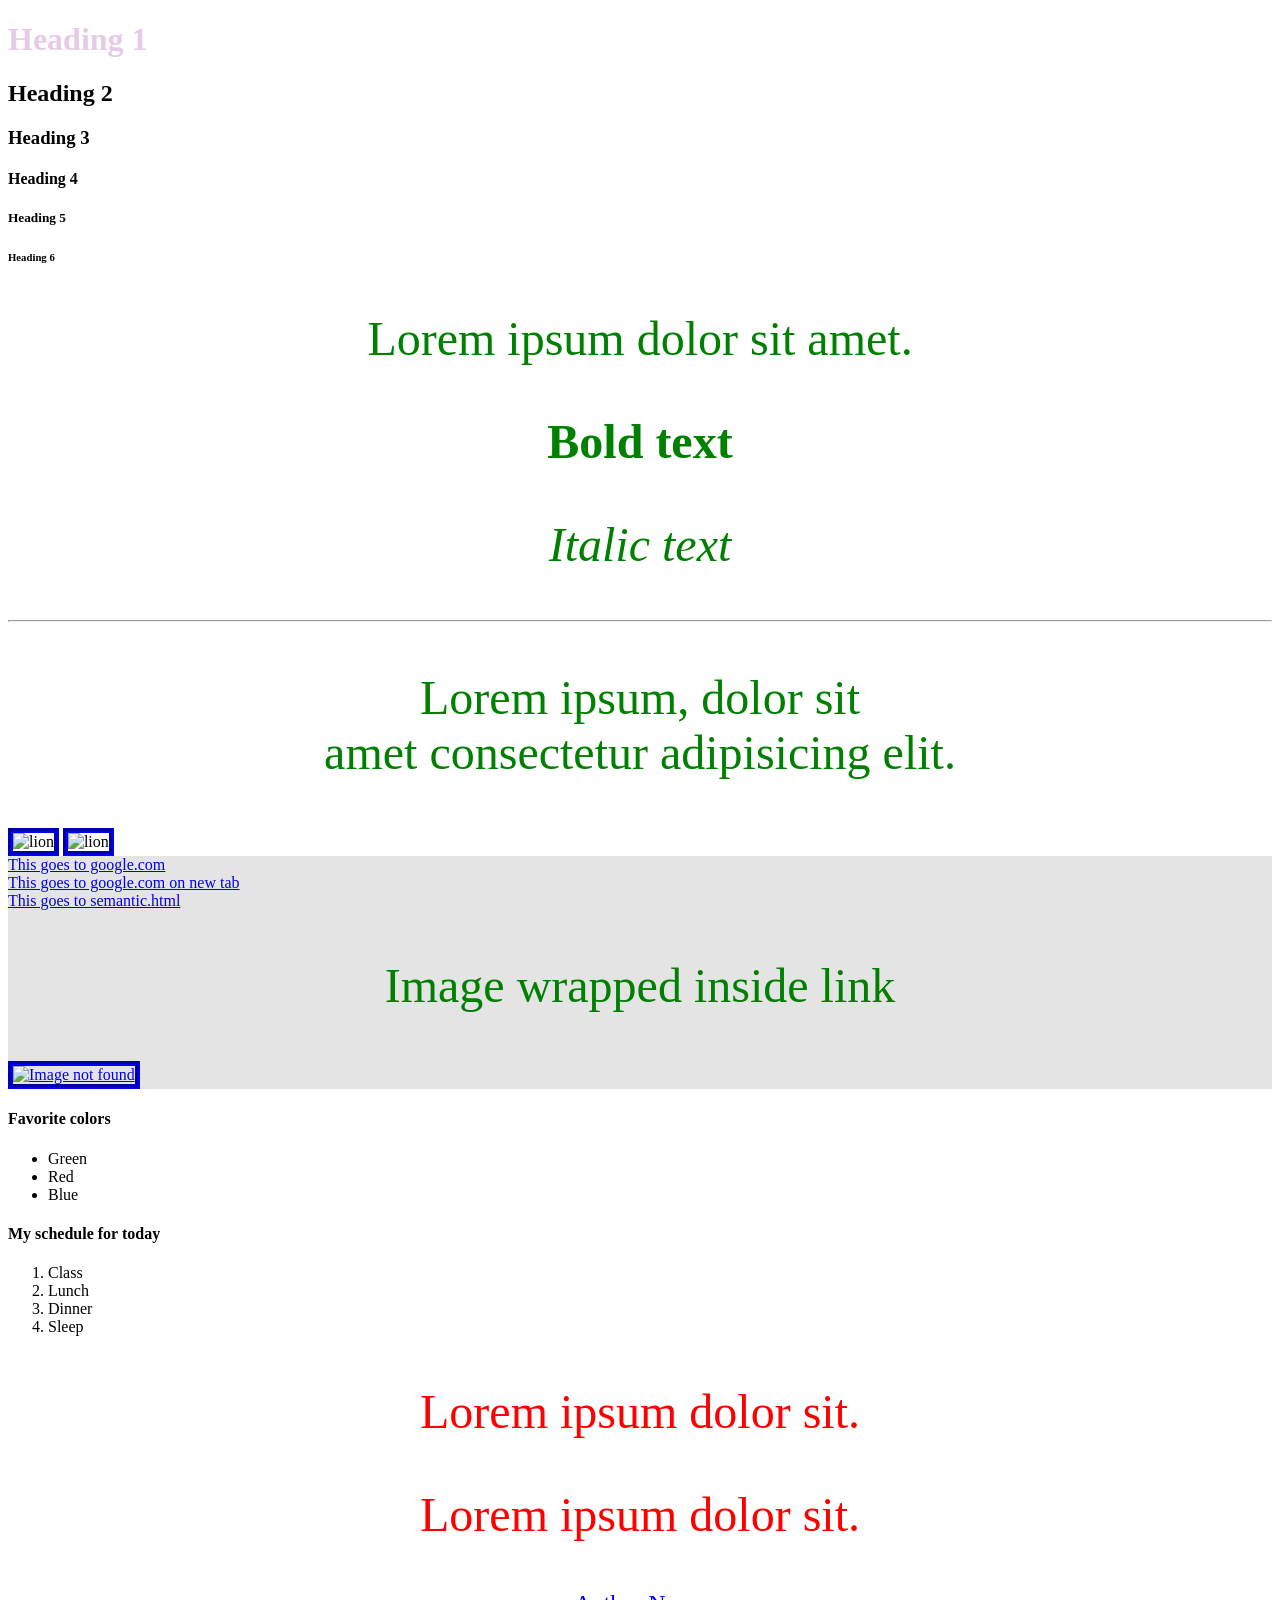
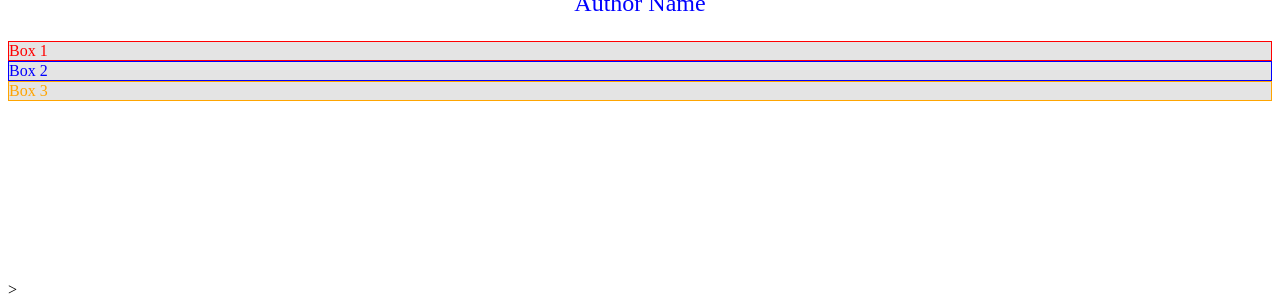
==== 18-html-css/index.html @ 08c42557 "Homework08 and HTML" ====
<!DOCTYPE html>
<html>
  <head>
    <!-- User doesn't see -->
    <title>HTML CSS Tutorial</title>
    <meta charset="utf-8" />
    <meta name="keywords" content="html, css, tutorial, programming" />
    <meta name="description" content="We teach html and css" />
    <meta name="author" content="John Doe" />
    <style>
      p {
        color: green;
        /* font-size: 40px; em, rem */
        font-size: 3em;
        text-align: center;
      }

      div {
        background-color: rgb(228, 228, 228);
      }
      img {
        border: 5px solid blue;
        border: 5px dashed blue;
        border: 5px groove blue;
      }
    </style>
    <!-- External css file -->
    <link rel="stylesheet" href="./style.css">
  </head>
  <body>
    <!-- Heading elements 1-6 -->
    <h1>Heading 1</h1>
    <h2>Heading 2</h2>
    <h3>Heading 3</h3>
    <h4>Heading 4</h4>
    <h5>Heading 5</h5>
    <h6>Heading 6</h6>
    <!-- Paragraph -->
    <p>Lorem ipsum dolor sit amet.</p>
    <!-- bold text -->
    <p><strong>Bold text</strong></p>
    <!-- Italic text -->
    <p><em>Italic text</em></p>
    <!-- Horizontal line -->
    <hr />
    <!-- Break -->
    <p>
      Lorem ipsum, dolor sit <br />
      amet consectetur adipisicing elit.
    </p>

    <!-- Images -->
    <!-- Image from network -->
    <img
      src="https://encrypted-tbn2.gstatic.com/images?q=tbn:ANd9GcQ3Hv6iGG5mrI76aruo7gRz7BTVzMs1SV2wo6hi-ohzY7bF6bxFCYLTqNsCO8GdB8jt2lHehNqcpDfRNYEJ-utWtQ"
      alt="lion"
      height="150px"
      width="200px"
    />
    <!-- Local image -->
    <img src="./images.webp" alt="lion" />

    <!-- Links -->
    <!-- Redirect to outside of index.html -->
    <div>
      <a href="https://www.google.com/">This goes to google.com</a>
      <br />
      <a href="https://www.google.com/" target="_blank"
        >This goes to google.com on new tab</a
      >
      <br />
      <!-- Local file -->
      <a href="./semantic.html">This goes to semantic.html</a>

      <p>Image wrapped inside link</p>
      <a href="http://puppies.herokuapp.com/" target="_blank"
        ><img src =
        https://progameguides.com/wp-content/uploads/2020/10/adopt-me-halloween-update-900x506.jpg
        alt = "Image not found" width="250" height="150">
      </a
      >
    </div>

    <!-- Lists -->
     <!-- Unordered lists -->
      <h4>Favorite colors</h4>
      <ul>
        <li>Green</li>
        <li>Red</li>
        <li>Blue</li>
      </ul>
      <!-- Ordered list -->
       <h4>My schedule for today</h4>
       <ol>
          <li>Class</li>
          <li>Lunch</li>
          <li>Dinner</li>
          <li>Sleep</li>
       </ol>

       <!-- Styling of elements -->
        <p style="color: red">Lorem ipsum dolor sit.</p>
        <p style="color: red">Lorem ipsum dolor sit.</p>

        <!-- Id or class attributes -->
         <p id="author">Author Name</p>

         <div class="box box1">Box 1</div>
         <div class="box box2">Box 2</div>
         <div class="box box3">Box 3</div>
        <br/>
        <br/>
        <br/>
        <br/>
        <br/>
        <br/>
        <br/>
        <br/>
        <br/>
        <br/>
  </body>
</html>>
---- 18-html-css/style.css ----
h1 {
    color: purple;
    opacity: 0.2;
  }
  
  #author {
    font-size: 24px;
    color: blue;
  }
  
  /* Common box styles */
  .box {
    border: 1px solid;
  }
  /* Individual box styles */
  .box1 {
    color: red;
  }
  .box2 {
    color: blue;
  }
  .box3 {
    color: orange;
  }
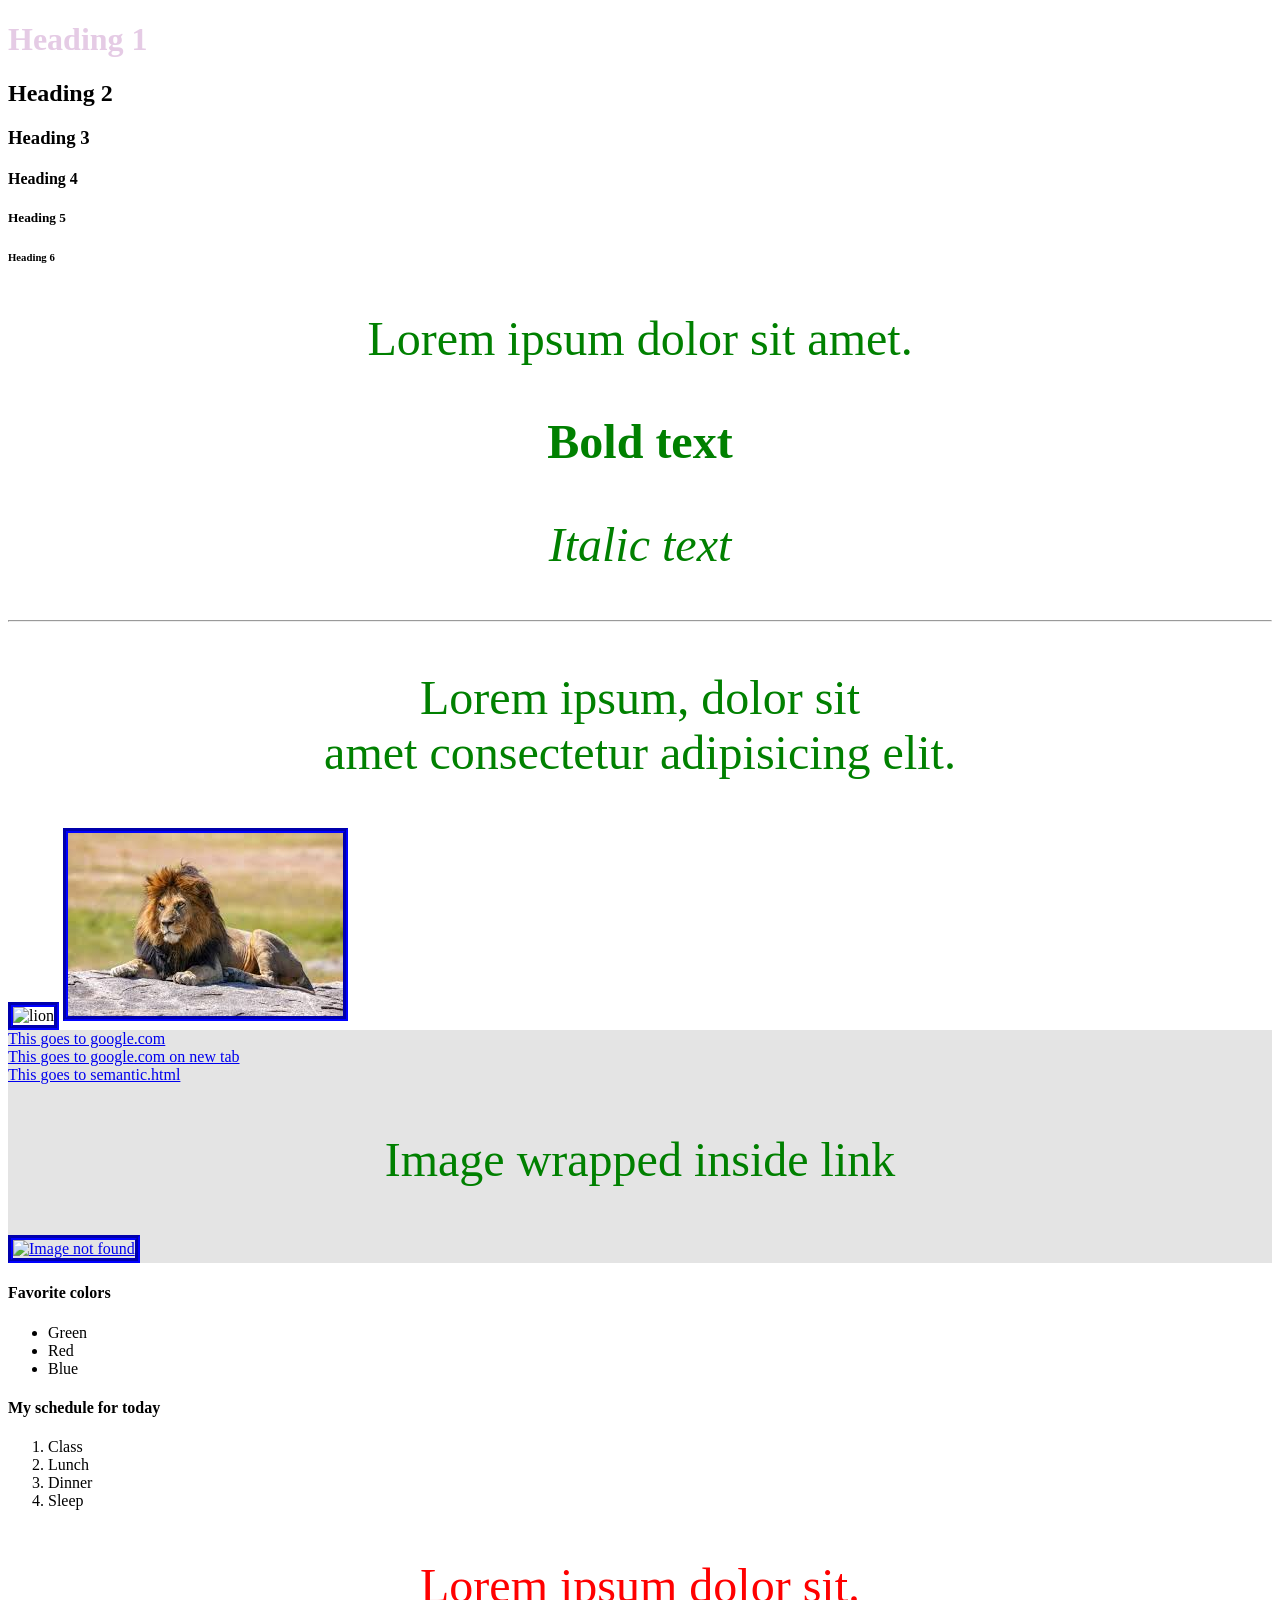
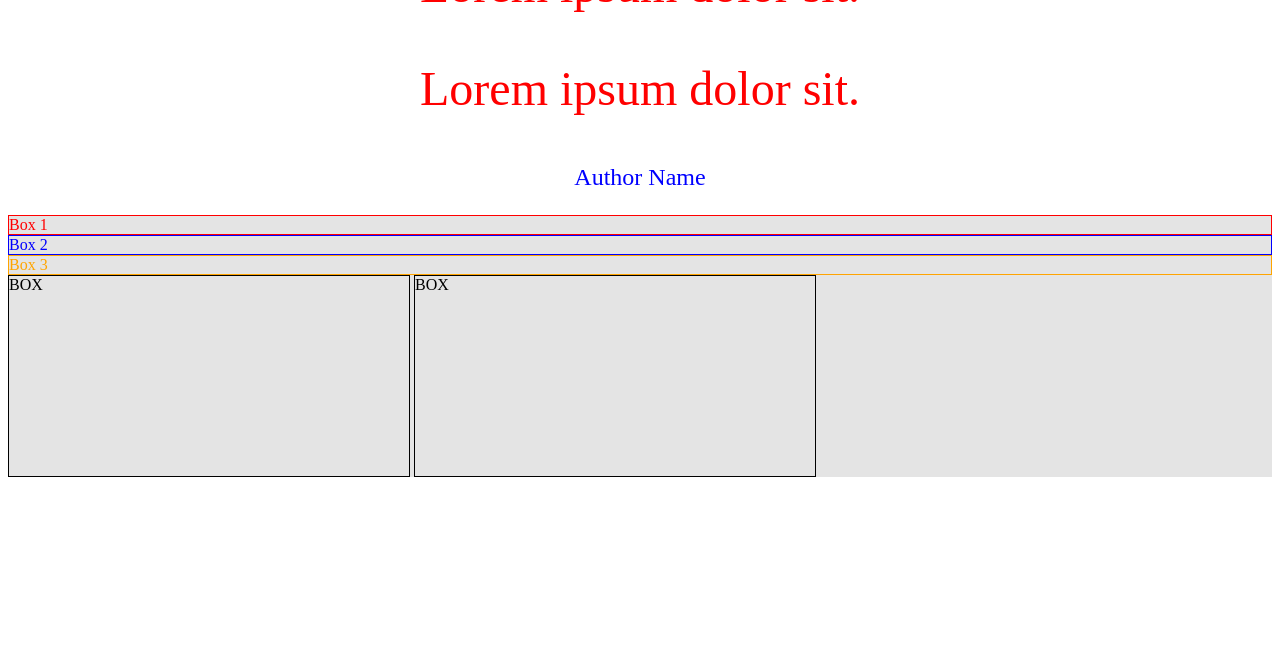
==== commit ba87c422: "html exercise Elon Musk" ====
--- a/18-html-css/index.html
+++ b/18-html-css/index.html
@@ -108,6 +108,16 @@
          <div class="box box1">Box 1</div>
          <div class="box box2">Box 2</div>
          <div class="box box3">Box 3</div>
+
+         <!-- For R&D exercise only: Display -->
+          <div>
+            <div style="border: 1px solid; height: 200px; width: 400px; display: inline-block">
+              BOX
+            </div>
+            <div style="border: 1px solid; height: 200px; width: 400px; display: inline-block">
+              BOX
+            </div>
+          </div>
         <br/>
         <br/>
         <br/>
@@ -119,4 +129,4 @@
         <br/>
         <br/>
   </body>
-</html>>+</html>
